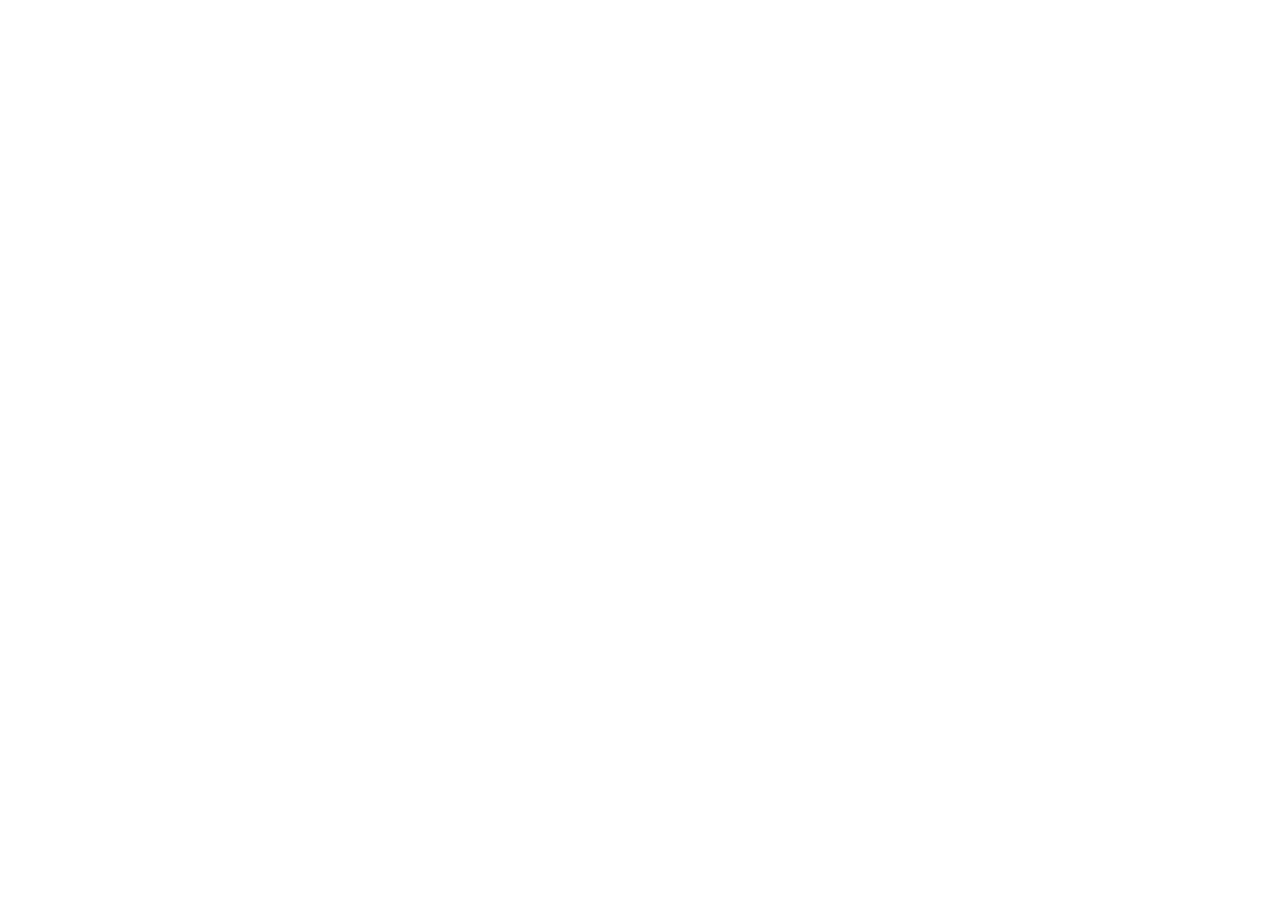
==== app/src/main/resources/assets/index.html @ 4f8749fe "formatting, expanded back end and tests, built up front end with login, routes" ====
<!DOCTYPE html>

<!--  Copyright 2017 Glenn R. Golden

   Licensed under the Apache License, Version 2.0 (the "License");
   you may not use this file except in compliance with the License.
   You may obtain a copy of the License at

     http://www.apache.org/licenses/LICENSE-2.0

   Unless required by applicable law or agreed to in writing, software
   distributed under the License is distributed on an "AS IS" BASIS,
   WITHOUT WARRANTIES OR CONDITIONS OF ANY KIND, either express or implied.
   See the License for the specific language governing permissions and
   limitations under the License. -->

<html lang="en" data-ng-app="Expensey">
<meta charset="utf-8">
<meta http-equiv="X-UA-Compatible" content="IE=edge">
<meta name="viewport" content="width=device-width, initial-scale=1">

<title>Expensey</title>

<!-- Bootstrap -->
<link href="/ext/bootstrap-3.3.7-dist/css/bootstrap.min.css" rel="stylesheet">

<!-- jQuery -->
<script src="/ext/jquery-3.2.0.min.js"></script>

<!-- Angular JS -->
<script src="/ext/jquery-ui-1.12.1.min.js"></script>
<script src="/ext/angular-1.6.3/angular.min.js"></script>
<script src="/ext/angular-1.6.3/angular-cookies.min.js"></script>
<script src="/ext/angular-1.6.3/angular-animate.min.js"></script>
<script src="/ext/angular-1.6.3/angular-route.min.js"></script>
<script src="/ext/angular-1.6.3/angular-mocks.js"></script>
<script src="/ext/ui-bootstrap-tpls-2.5.0.min.js"></script>

<!-- Moment JS -->
<script src="/ext/moment-2.18.1.min.js"></script>
<script src="/ext/moment-timezone-with-data-0.5.12-2017b.min.js"></script>

<!-- Expensey's JS -->
<script src="expensey.js"></script>
<script src="routes.js"></script>
<script src="login.js"></script>
<script src="nutshells.js"></script>

</head>

<body>

	<div class="container-fluid" data-ng-view></div>

</body>

</html>
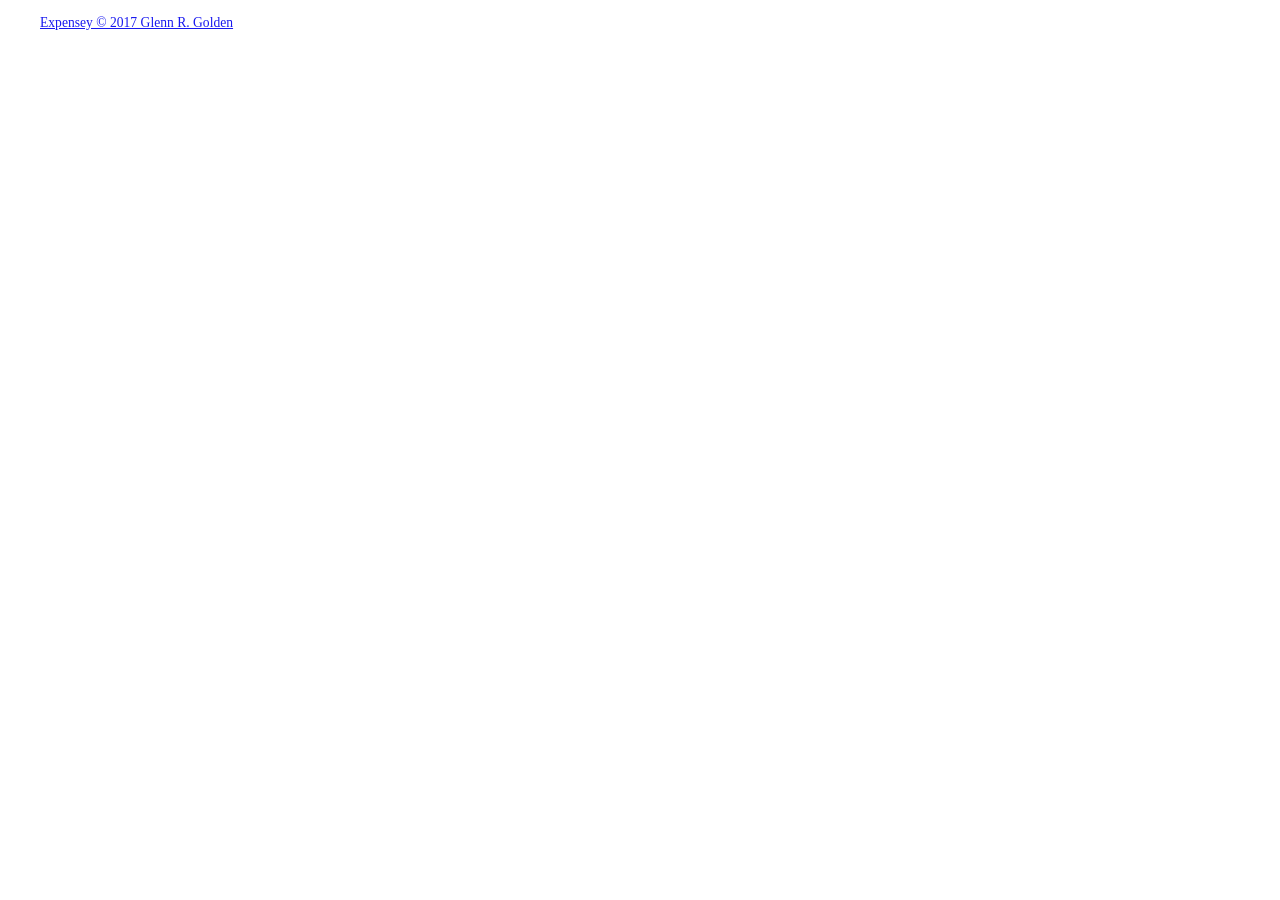
==== commit b1dd3127: "login view, hooked up to server" ====
--- a/app/src/main/resources/assets/index.html
+++ b/app/src/main/resources/assets/index.html
@@ -52,6 +52,12 @@
 
 	<div class="container-fluid" data-ng-view></div>
 
+	<div class="navbar navbar-default navbar-fixed-bottom" style="opacity: 0.9; font-size: 85%;">
+		<div style="margin-top: 15px; margin-left: 32px; margin-right: 32px;">
+			<a class="btn btn-link btn-xs pull-right" href="https://github.com/ggolden/expensey" target="_blank">Expensey &copy; 2017 Glenn R. Golden</a>
+		</div>
+	</div>
+
 </body>
 
 </html>
